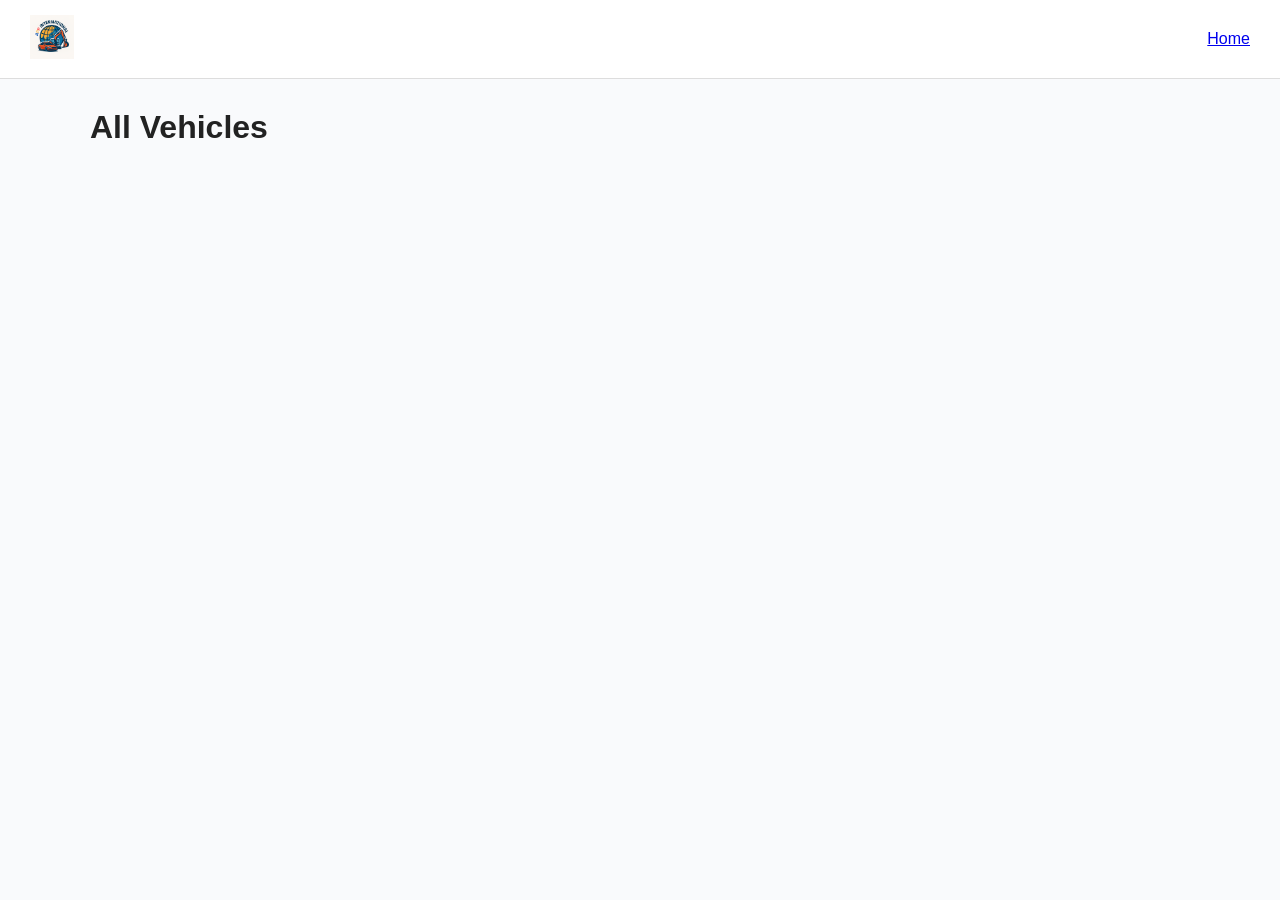
==== brand.html @ 51170ee7 "Create brand.html" ====
<!DOCTYPE html><html lang="en"><head>
<meta charset="UTF-8"/><meta name="viewport" content="width=device-width, initial-scale=1.0"/>
<title>Brand • APP International</title>
<style>
  body{margin:0;font-family:Arial,sans-serif;background:#f9fafc;color:#222}
  header{background:#fff;border-bottom:1px solid #ddd;padding:15px 30px;display:flex;align-items:center;justify-content:space-between}
  .wrap{max-width:1100px;margin:30px auto;padding:0 20px}
  .grid{display:grid;gap:20px;grid-template-columns:repeat(auto-fit,minmax(280px,1fr))}
  .card{background:#fff;border:1px solid #ddd;border-radius:10px;overflow:hidden;box-shadow:0 2px 6px rgba(0,0,0,.08);text-decoration:none;color:inherit}
  .card img{width:100%;height:180px;object-fit:cover}
  .card .card-body{padding:14px}
  .price{color:#003366;font-weight:bold}
</style>
</head><body>
<header>
  <a href="index.html"><img src="images/1.png" alt="APP Logo" style="height:44px"></a>
  <nav><a href="index.html">Home</a></nav>
</header>

<div class="wrap">
  <h1 id="brand-title">Brand</h1>
  <div class="grid" id="brand-grid"></div>
</div>

<script src="data.js"></script>
<script>
const p=new URLSearchParams(location.search);
const brand=decodeURIComponent(p.get("brand")||"");
document.getElementById("brand-title").textContent = brand || "All Vehicles";

const items = (window.DB.vehicles||[]).filter(v=>!brand || v.brand===brand);
const grid=document.getElementById("brand-grid");
if(items.length===0){grid.innerHTML="<p>No vehicles found for this brand.</p>";}
items.forEach(item=>{
  const a=document.createElement("a");
  a.href=`vehicle.html?id=${item.id}`; a.className="card"; a.title=item.title;
  a.innerHTML = `<img src="${item.img}" alt="${item.title}">
    <div class="card-body"><h3>${item.title}</h3>
      ${item.mileage?`<div>Mileage: ${item.mileage}</div>`:""}
      <div class="price">${item.price}</div></div>`;
  grid.appendChild(a);
});
</script>
</body></html>
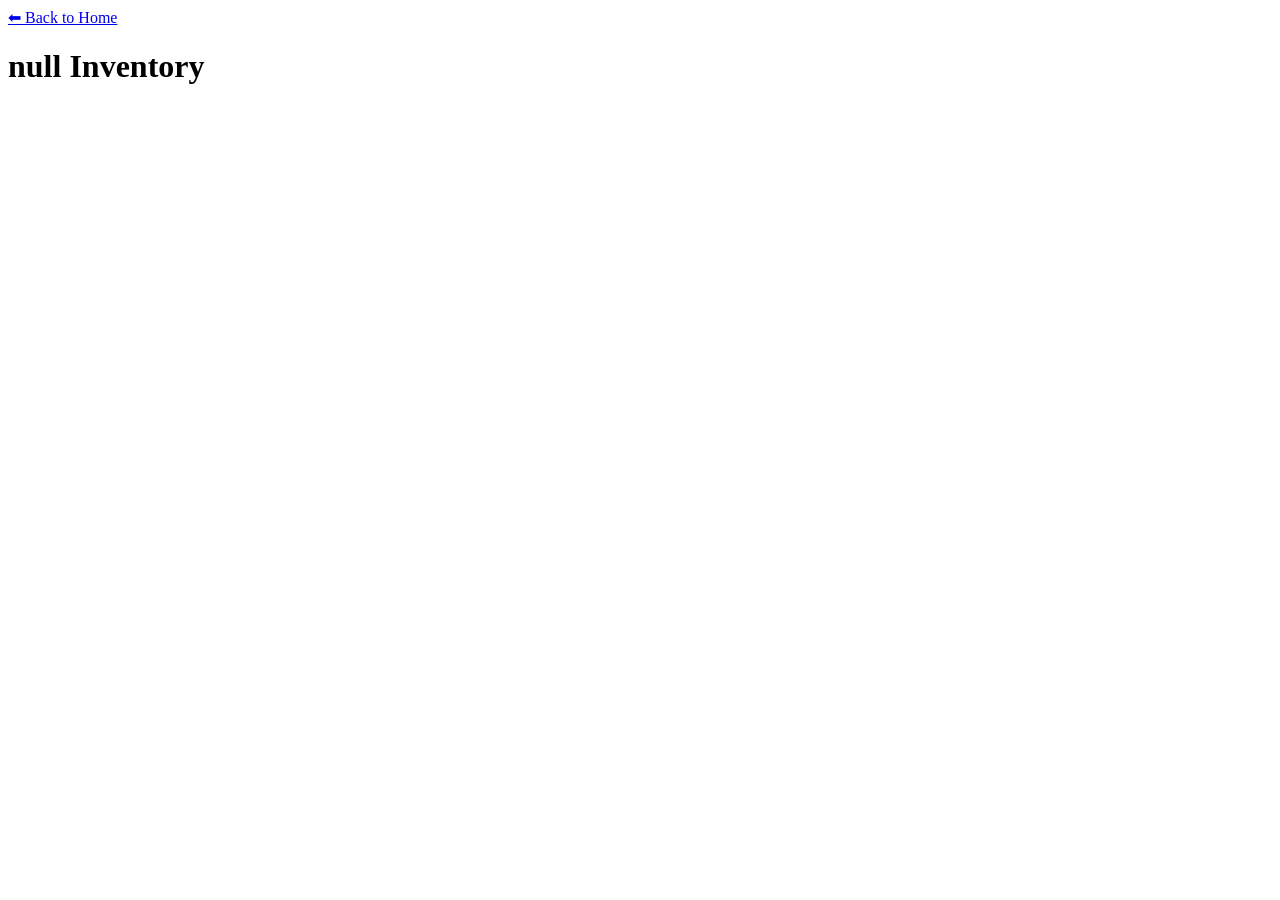
==== commit 6ca5e222: "Update brand.html" ====
--- a/brand.html
+++ b/brand.html
@@ -1,44 +1,31 @@
-<!DOCTYPE html><html lang="en"><head>
-<meta charset="UTF-8"/><meta name="viewport" content="width=device-width, initial-scale=1.0"/>
-<title>Brand • APP International</title>
-<style>
-  body{margin:0;font-family:Arial,sans-serif;background:#f9fafc;color:#222}
-  header{background:#fff;border-bottom:1px solid #ddd;padding:15px 30px;display:flex;align-items:center;justify-content:space-between}
-  .wrap{max-width:1100px;margin:30px auto;padding:0 20px}
-  .grid{display:grid;gap:20px;grid-template-columns:repeat(auto-fit,minmax(280px,1fr))}
-  .card{background:#fff;border:1px solid #ddd;border-radius:10px;overflow:hidden;box-shadow:0 2px 6px rgba(0,0,0,.08);text-decoration:none;color:inherit}
-  .card img{width:100%;height:180px;object-fit:cover}
-  .card .card-body{padding:14px}
-  .price{color:#003366;font-weight:bold}
-</style>
-</head><body>
-<header>
-  <a href="index.html"><img src="images/1.png" alt="APP Logo" style="height:44px"></a>
-  <nav><a href="index.html">Home</a></nav>
-</header>
-
-<div class="wrap">
-  <h1 id="brand-title">Brand</h1>
-  <div class="grid" id="brand-grid"></div>
-</div>
-
-<script src="data.js"></script>
-<script>
-const p=new URLSearchParams(location.search);
-const brand=decodeURIComponent(p.get("brand")||"");
-document.getElementById("brand-title").textContent = brand || "All Vehicles";
-
-const items = (window.DB.vehicles||[]).filter(v=>!brand || v.brand===brand);
-const grid=document.getElementById("brand-grid");
-if(items.length===0){grid.innerHTML="<p>No vehicles found for this brand.</p>";}
-items.forEach(item=>{
-  const a=document.createElement("a");
-  a.href=`vehicle.html?id=${item.id}`; a.className="card"; a.title=item.title;
-  a.innerHTML = `<img src="${item.img}" alt="${item.title}">
-    <div class="card-body"><h3>${item.title}</h3>
-      ${item.mileage?`<div>Mileage: ${item.mileage}</div>`:""}
-      <div class="price">${item.price}</div></div>`;
-  grid.appendChild(a);
-});
-</script>
-</body></html>
+<!DOCTYPE html>
+<html lang="en">
+<head>
+  <meta charset="UTF-8"/>
+  <meta name="viewport" content="width=device-width, initial-scale=1"/>
+  <title>Brand Inventory | APP International</title>
+  <link rel="stylesheet" href="styles.css"/>
+</head>
+<body>
+  <header><a href="index.html">⬅ Back to Home</a></header>
+  <main>
+    <h1 id="brand-title"></h1>
+    <div id="brand-items"></div>
+  </main>
+  <script src="data.js"></script>
+  <script>
+    const params = new URLSearchParams(location.search);
+    const brand = params.get("brand");
+    document.getElementById("brand-title").textContent = brand+" Inventory";
+    const items = window.DB.vehicles.filter(v=>v.brand===brand);
+    const wrap = document.getElementById("brand-items");
+    wrap.innerHTML = items.map(i=>`
+      <a href="vehicle.html?id=${i.id}" style="display:block;margin:20px 0">
+        <img src="${i.img}" alt="${i.title}" style="max-width:300px;width:100%">
+        <h3>${i.title}</h3>
+        <p>${i.price}</p>
+      </a>
+    `).join("");
+  </script>
+</body>
+</html>
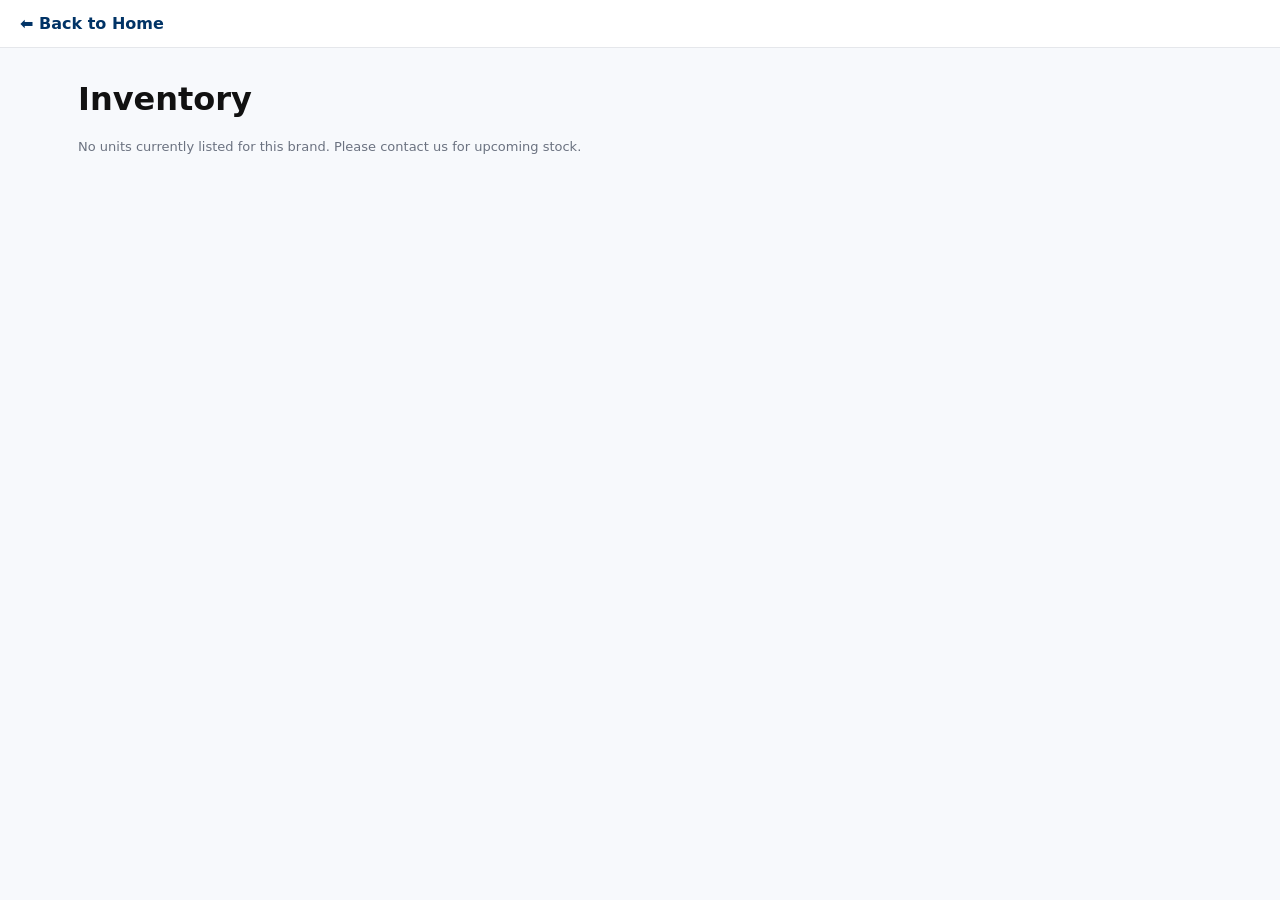
==== commit 0a89f1aa: "Initial APP International site" ====
--- a/brand.html
+++ b/brand.html
@@ -7,23 +7,42 @@
   <link rel="stylesheet" href="styles.css"/>
 </head>
 <body>
-  <header><a href="index.html">⬅ Back to Home</a></header>
+  <header>
+    <a href="index.html">⬅ Back to Home</a>
+  </header>
+
   <main>
     <h1 id="brand-title"></h1>
-    <div id="brand-items"></div>
+    <p id="brand-sub" class="muted"></p>
+    <div id="brand-items" class="grid grid-3"></div>
   </main>
+
   <script src="data.js"></script>
   <script>
     const params = new URLSearchParams(location.search);
     const brand = params.get("brand");
-    document.getElementById("brand-title").textContent = brand+" Inventory";
-    const items = window.DB.vehicles.filter(v=>v.brand===brand);
+    const titleEl = document.getElementById("brand-title");
+    const subEl = document.getElementById("brand-sub");
     const wrap = document.getElementById("brand-items");
-    wrap.innerHTML = items.map(i=>`
-      <a href="vehicle.html?id=${i.id}" style="display:block;margin:20px 0">
-        <img src="${i.img}" alt="${i.title}" style="max-width:300px;width:100%">
-        <h3>${i.title}</h3>
-        <p>${i.price}</p>
+
+    const all = (window.DB && window.DB.vehicles) || [];
+    const items = all.filter(v => v.brand === brand);
+
+    titleEl.textContent = brand ? (brand + " Inventory") : "Inventory";
+    subEl.textContent = items.length
+      ? `Showing ${items.length} unit${items.length > 1 ? "s" : ""} for ${brand}.`
+      : "No units currently listed for this brand. Please contact us for upcoming stock.";
+
+    wrap.innerHTML = items.map(i => `
+      <a class="card" href="vehicle.html#${encodeURIComponent(i.id)}">
+        <img src="${i.img}" alt="${i.title}">
+        <div class="card-body">
+          <h3>${i.title}</h3>
+          <div class="meta">
+            ${i.mileage ? i.mileage + " • " : ""}${i.specs && i.specs.year ? i.specs.year : ""}
+          </div>
+          <div class="price">${i.price}</div>
+        </div>
       </a>
     `).join("");
   </script>
--- a/styles.css
+++ b/styles.css
@@ -0,0 +1,318 @@
+/* Shared styling for APP International sub‑pages (vehicle & brand) */
+
+:root{
+  --brand:#003366;
+  --brand-2:#0055aa;
+  --bg:#f7f9fc;
+  --card:#ffffff;
+  --muted:#6b7280;
+  --ring:#e5e7eb;
+  --shadow:0 2px 8px rgba(0,0,0,.08);
+  --radius:12px;
+}
+
+*{box-sizing:border-box;}
+html,body{margin:0;padding:0;}
+body{
+  font-family:system-ui,-apple-system,Segoe UI,Roboto,Arial,sans-serif;
+  background:var(--bg);
+  color:#111;
+}
+
+header{
+  background:#fff;
+  border-bottom:1px solid var(--ring);
+  padding:14px 20px;
+  display:flex;
+  align-items:center;
+  gap:8px;
+}
+header a{
+  text-decoration:none;
+  color:var(--brand);
+  font-weight:600;
+}
+header a:hover{color:var(--brand-2);}
+
+main{
+  max-width:1160px;
+  margin:32px auto 40px;
+  padding:0 18px 40px;
+}
+
+/* Grid + cards (re‑use from home page look) */
+.grid{display:grid;gap:18px;}
+.grid-3{grid-template-columns:repeat(auto-fit,minmax(260px,1fr));}
+.card{
+  background:var(--card);
+  border:1px solid var(--ring);
+  border-radius:var(--radius);
+  box-shadow:var(--shadow);
+  overflow:hidden;
+  text-decoration:none;
+  color:inherit;
+  transition:transform .18s ease, box-shadow .18s ease;
+}
+.card:hover{
+  transform:translateY(-2px);
+  box-shadow:0 8px 24px rgba(0,0,0,.10);
+}
+.card img{
+  width:100%;
+  height:180px;
+  object-fit:cover;
+  display:block;
+}
+.card-body{padding:14px;}
+.card-body h3{
+  margin:0 0 6px;
+  font-size:18px;
+  line-height:1.25;
+}
+.meta{color:var(--muted);font-size:14px;}
+.price{color:var(--brand);font-weight:800;margin-top:6px;}
+
+/* Vehicle detail layout */
+.detail-layout{
+  display:grid;
+  grid-template-columns:minmax(0,1.8fr) minmax(0,1.4fr);
+  gap:24px;
+  align-items:flex-start;
+}
+
+@media (max-width:840px){
+  .detail-layout{
+    grid-template-columns:1fr;
+  }
+}
+
+.detail-title{
+  margin:0 0 8px;
+  font-size:26px;
+  color:var(--brand);
+}
+.detail-sub{
+  margin:0 0 16px;
+  color:var(--muted);
+  font-size:14px;
+}
+
+.badge-status{
+  display:inline-flex;
+  align-items:center;
+  gap:6px;
+  padding:4px 10px;
+  border-radius:999px;
+  background:#ecfdf3;
+  color:#166534;
+  font-size:12px;
+  font-weight:700;
+}
+
+.detail-price{
+  font-size:24px;
+  font-weight:800;
+  color:var(--brand);
+  margin:12px 0 4px;
+}
+.detail-price-note{
+  margin:0 0 16px;
+  color:var(--muted);
+  font-size:13px;
+}
+
+.spec-table{
+  width:100%;
+  border-collapse:collapse;
+  margin:12px 0 18px;
+  font-size:14px;
+}
+.spec-table th,
+.spec-table td{
+  padding:8px 10px;
+  border-bottom:1px solid var(--ring);
+}
+.spec-table th{
+  text-align:left;
+  width:40%;
+  color:#374151;
+  background:#f9fafb;
+}
+
+.detail-panel{
+  background:#fff;
+  border:1px solid var(--ring);
+  border-radius:var(--radius);
+  padding:16px 18px;
+  box-shadow:var(--shadow);
+  margin-bottom:16px;
+}
+.detail-panel h3{
+  margin:0 0 10px;
+  font-size:18px;
+  color:var(--brand);
+}
+.detail-panel p{
+  margin:0 0 8px;
+  font-size:14px;
+  color:#374151;
+}
+.detail-panel ul{
+  margin:0;
+  padding-left:18px;
+  font-size:14px;
+}
+
+.btn{
+  display:inline-flex;
+  align-items:center;
+  justify-content:center;
+  gap:6px;
+  padding:10px 16px;
+  border-radius:10px;
+  background:var(--brand);
+  color:#fff;
+  text-decoration:none;
+  font-weight:700;
+  font-size:14px;
+  box-shadow:var(--shadow);
+  border:none;
+  cursor:pointer;
+}
+.btn.secondary{
+  background:#fff;
+  color:var(--brand);
+  border:1px solid var(--brand-2);
+}
+.btn:hover{
+  background:var(--brand-2);
+}
+.btn.secondary:hover{
+  background:#eff6ff;
+}
+
+.cta-row{
+  display:flex;
+  flex-wrap:wrap;
+  gap:10px;
+  margin:14px 0 4px;
+}
+
+/* Image gallery */
+.gallery-main{
+  width:100%;
+  border-radius:var(--radius);
+  overflow:hidden;
+  border:1px solid var(--ring);
+  background:#000;
+}
+.gallery-main img{
+  width:100%;
+  max-height:420px;
+  object-fit:cover;
+  display:block;
+}
+
+.gallery-thumbs{
+  display:flex;
+  flex-wrap:wrap;
+  gap:8px;
+  margin-top:10px;
+}
+.gallery-thumb{
+  width:80px;
+  height:64px;
+  border-radius:8px;
+  overflow:hidden;
+  border:2px solid transparent;
+  cursor:pointer;
+  flex:0 0 auto;
+}
+.gallery-thumb img{
+  width:100%;
+  height:100%;
+  object-fit:cover;
+  display:block;
+}
+.gallery-thumb.is-active{
+  border-color:var(--brand-2);
+}
+
+.detail-description-text{
+  line-height:1.65;
+  font-size:15px;
+  color:#374151;
+}
+.detail-condition-notes{
+  margin-top:10px;
+  padding:10px 12px;
+  background:#f9fafb;
+  border-radius:8px;
+  font-size:14px;
+  color:#4b5563;
+}
+.detail-image-grid{
+  display:grid;
+  grid-template-columns:repeat(auto-fill,minmax(120px,1fr));
+  gap:10px;
+  margin-top:12px;
+}
+.detail-image-cell{
+  width:100%;
+  aspect-ratio:4/3;
+  border-radius:8px;
+  overflow:hidden;
+  border:2px solid transparent;
+  cursor:pointer;
+  padding:0;
+  background:#000;
+}
+.detail-image-cell img{
+  width:100%;
+  height:100%;
+  object-fit:cover;
+  display:block;
+}
+.detail-image-cell:hover,
+.detail-image-cell.is-active{
+  border-color:var(--brand-2);
+}
+
+.pill{
+  display:inline-block;
+  font-size:12px;
+  padding:3px 9px;
+  border-radius:999px;
+  background:#eef2ff;
+  color:#3730a3;
+  margin-right:6px;
+  margin-bottom:4px;
+}
+
+.small-label{
+  font-size:12px;
+  text-transform:uppercase;
+  letter-spacing:.05em;
+  color:var(--muted);
+  margin-bottom:2px;
+}
+
+.shipping-select{
+  width:100%;
+  padding:8px 10px;
+  border-radius:8px;
+  border:1px solid var(--ring);
+  font-size:14px;
+  margin:4px 0 10px;
+}
+
+.shipping-note{
+  font-size:13px;
+  color:var(--muted);
+}
+
+.muted{
+  color:var(--muted);
+  font-size:13px;
+}
+
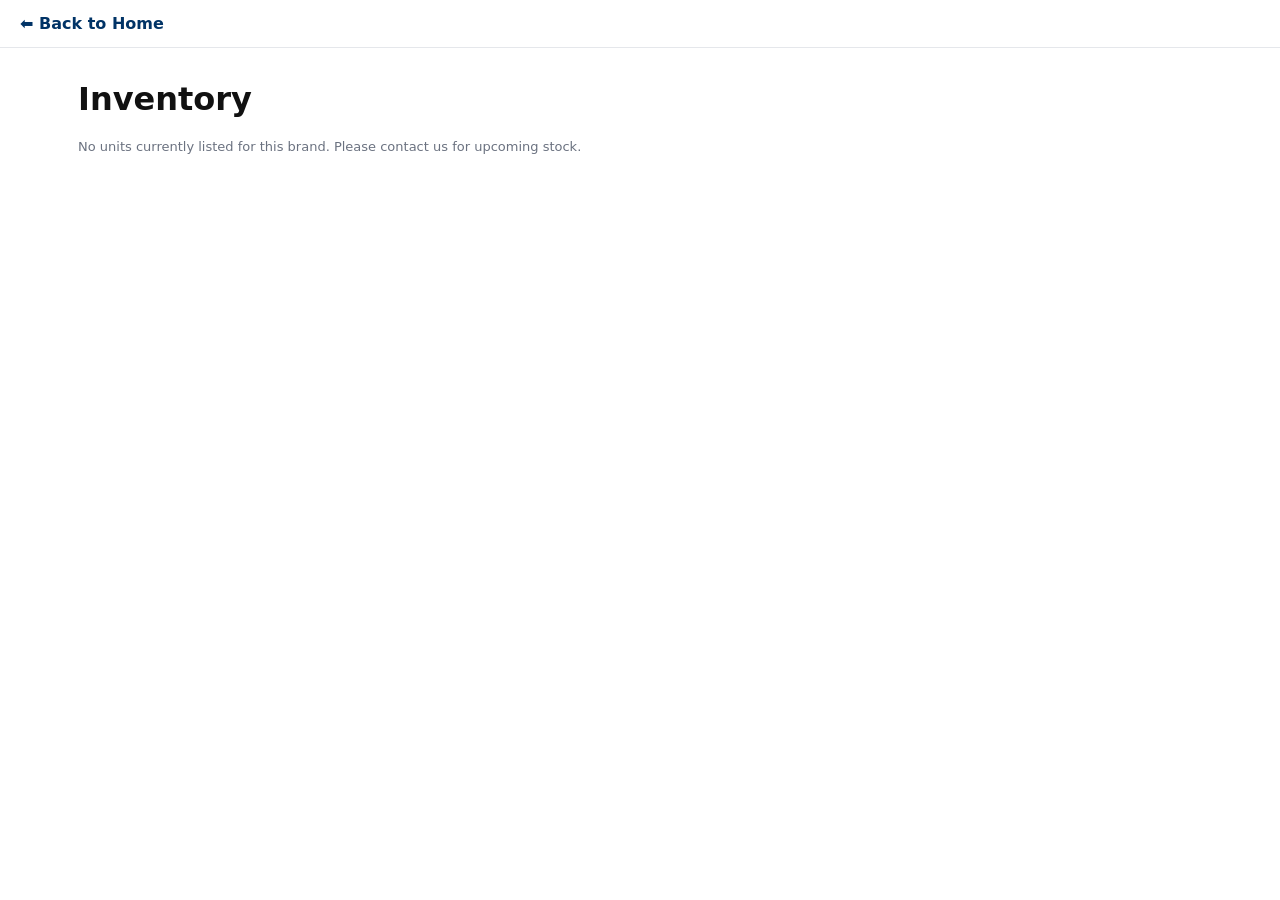
==== commit b042e876: "Complete website update: Updated index.html, brand.html, vehicle.html, data.js and removed unused im" ====
--- a/brand.html
+++ b/brand.html
@@ -35,16 +35,16 @@
 
     wrap.innerHTML = items.map(i => `
       <a class="card" href="vehicle.html#${encodeURIComponent(i.id)}">
-        <img src="${i.img}" alt="${i.title}">
+        <img src="${i.featuredImage || (i.images && i.images.length && (typeof i.images[0] === "string" ? i.images[0] : i.images[0].url)) || "https://images.unsplash.com/photo-1549317661-bd32c8ce0db2?w=800&q=80"}" alt="${i.title}">
         <div class="card-body">
           <h3>${i.title}</h3>
           <div class="meta">
             ${i.mileage ? i.mileage + " • " : ""}${i.specs && i.specs.year ? i.specs.year : ""}
           </div>
-          <div class="price">${i.price}</div>
+          <div class="price">${window.DB.utils.formatPrice(i.priceCIF || i.priceFOB, i.currency)}</div>
         </div>
       </a>
     `).join("");
   </script>
 </body>
-</html>
+</html>
--- a/styles.css
+++ b/styles.css
@@ -3,7 +3,7 @@
 :root{
   --brand:#003366;
   --brand-2:#0055aa;
-  --bg:#f7f9fc;
+  --bg:#ffffff;
   --card:#ffffff;
   --muted:#6b7280;
   --ring:#e5e7eb;
